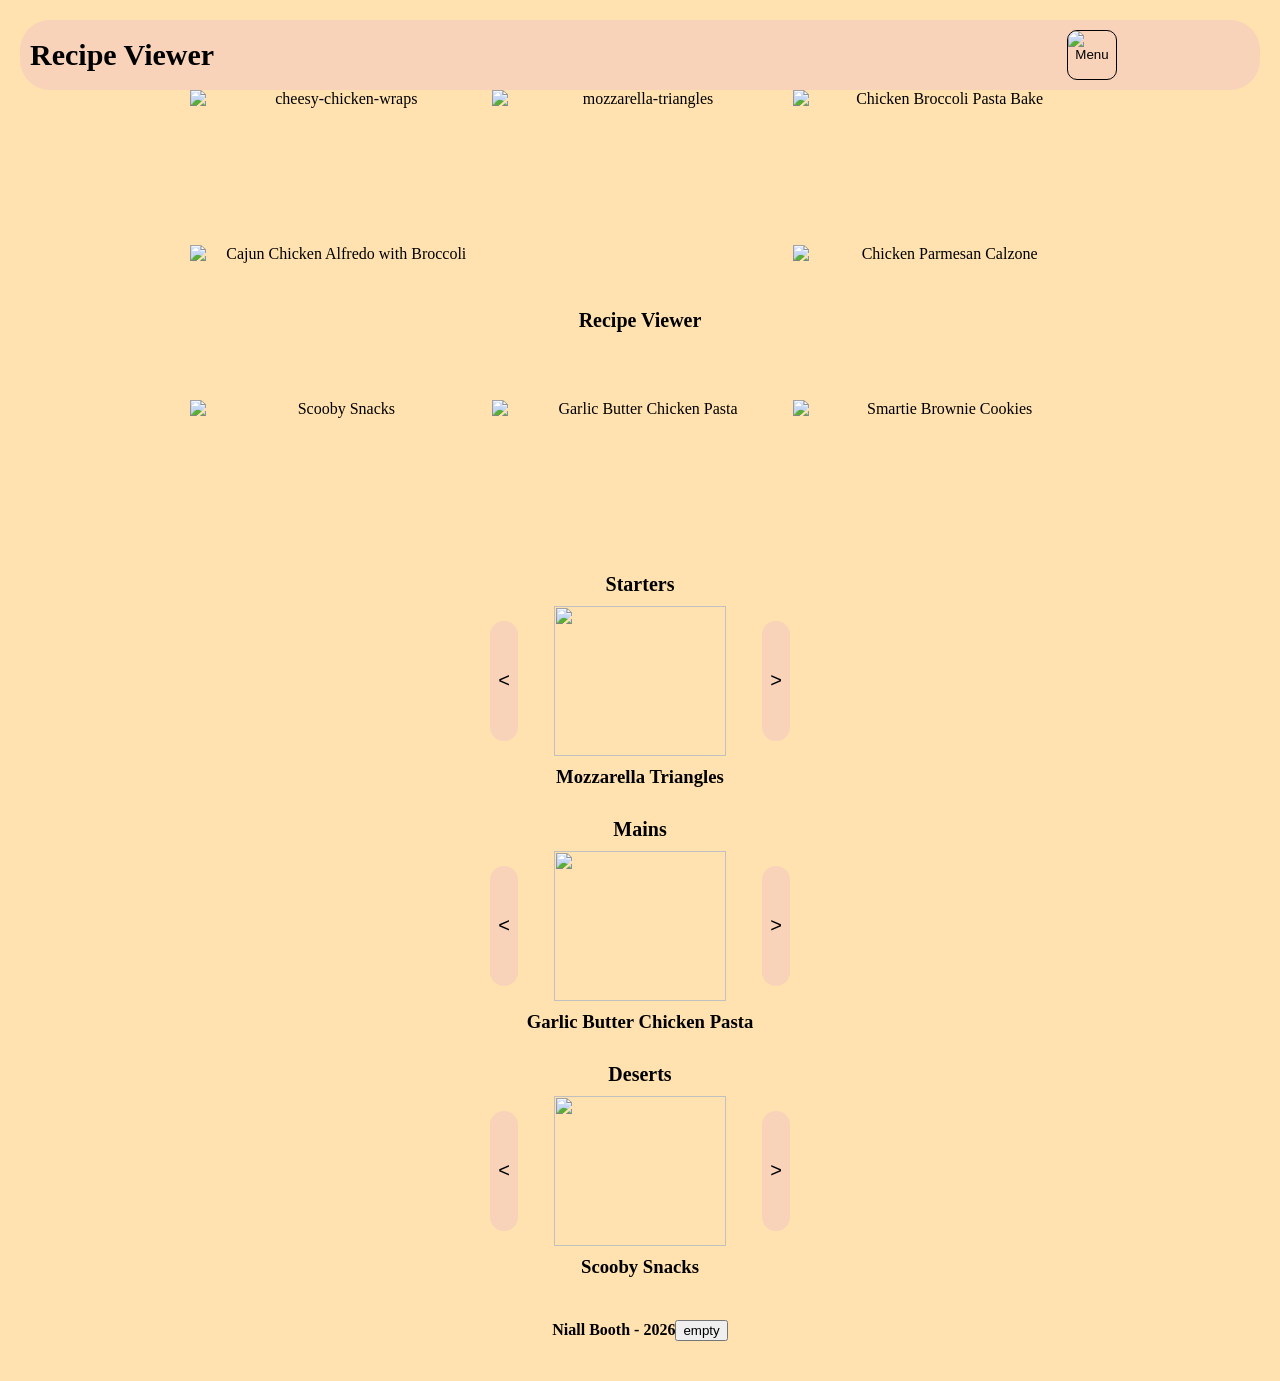
==== index.html @ 6ca060d2 "Add files via upload" ====
<!DOCTYPE html>
<html lang="en">
<head>
    <meta charset="UTF-8">
    <meta name="viewport" content="width=device-width, initial-scale=1.0">
    <title>Recipe Website</title>
    <link rel="stylesheet" href="styles.css">
    <link rel="manifest" href="manifest.json">
</head>
<body>
    <script>
        navigator.serviceWorker.register("./sw.js")
            .then(registration => {
                console.log("Service worker registered");
            })
            .catch(error => {
                console.error("Service worker registration failed:", error);
            });
    </script>
    <nav>
        <div id="top-nav">
            <h1>Recipe Viewer</h1>
            <button id="burger-button">
                <img id="burger-button-img" src="images/burger button.png" alt="Menu">
            </button>
        </div>

        <div id="bottom-nav">
            <h2 id="home-button" class="nav-button">Home</h2>
            <h2 id="add-button" class="nav-button">Add</h2>
            <form>
                <input id="recipe-search" type="text" placeholder="Recipe Name" autocomplete="off">
                <button id="search" type="button">Search</button>
            </form>
        </div>
    </nav>
    <div id="show-recipe">
        <h2 id="show-recipe-name"></h2>
        <img id="show-recipe-image" src="" alt="">
        <h3 id="show-recipe-description"></h3>
        <h3>Ingredients</h3>
        <ul id="show-recipe-ingredients"></ul>
        <h3>Instructions</h3>
        <ol id="show-recipe-instructions"></ol>
        <button id="close-recipe">Close</button>
    </div>
    <div id="recipe-search-results">
        <h2>Search Results</h2>
        <div id="result-display">
        </div>
        <button id="result-close">Close</button>
    </div>
    <div id="add-new-recipe">
        <h2>Tell me about your creation:</h2>
        <form id="recipe-input-form">
            <label for="new-recipe-name">Recipe Name:</label>
            <input class="recipe-input" type="text" name="new-recipe-name" id="new-recipe-name" placeholder="Recipe Name">
            <label for="new-recipe-type">Recipe Type:</label>
            <select name="new-recipe-type" id="new-recipe-type">
                <option value="" selected disabled>Select a type:</option>
                <option value="Starter">Starter</option>
                <option value="Main">Main</option>
                <option value="Desert">Desert</option>
            </select>
            <label for="new-recipe-description">Recipe Description:</label>
            <input class="recipe-input" type="text" name="new-recipe-description" id="new-recipe-description" placeholder="Describe your recipe">
            <label for="new-recipe-ingredients">Recipe Ingredients:</label>
            <textarea col="4" rows="30" name="new-recipe-ingredients" id="new-recipe-ingredients" placeholder="Enter your ingredients seperated on a new line e.g. 2 tbsp Butter"></textarea>
            <label for="new-recipe-instruction">Recipe Instructions:</label>
            <textarea col="4" rows="30" name="new-recipe-instructions" id="new-recipe-instructions" placeholder="Enter the instructions seperated on a new line."></textarea>
            <input type="file" id="recipe-image-input" accept="image/*" hidden>
            <button id="recipe-image-button" type="button">📷 Add Recipe Image</button>
            <img id="recipe-image-preview" src="images/burger button.png" alt="recipe-image-preview">
            <button type="button" id="submit-new-recipe">Submit</button>
            <button type="button" id="cancel-recipe">Cancel</button>
        </form>
    </div>
    <main>
        <div id="food-preview">
            <div class="recipe-image"><img class="food-preview-img" loading="lazy" src="images/mains/Cheesy Chicken Wraps.JPG" alt="cheesy-chicken-wraps"></div>
            <div class="recipe-image"><img class="food-preview-img" loading="lazy" src="images/starters/Mozzarella Triangles.jpg" alt="mozzarella-triangles"></div>
            <div class="recipe-image"><img class="food-preview-img" loading="lazy" src="images/mains/Chicken Broccoli Pasta Bake.JPG" alt="Chicken Broccoli Pasta Bake"></div>
            <div class="recipe-image"><img class="food-preview-img" loading="lazy" src="images/mains/Cajun Chicken Alfredo with Broccoli.JPG" alt="Cajun Chicken Alfredo with Broccoli"></div>
            <div class="recipe-image"><h2 id="sub-title">Recipe Viewer</h2></div>
            <div class="recipe-image"><img class="food-preview-img" loading="lazy" src="images/mains/Chicken Parmesan Calzone.jpg" alt="Chicken Parmesan Calzone"></div>
            <div class="recipe-image"><img class="food-preview-img" loading="lazy" src="images/deserts/Scooby Snacks.jpg" alt="Scooby Snacks"></div>
            <div class="recipe-image"><img class="food-preview-img" loading="lazy" src="images/mains/Garlic Butter Chicken Pasta.jpg" alt="Garlic Butter Chicken Pasta"></div>
            <div class="recipe-image"><img class="food-preview-img" loading="lazy" src="images/deserts/Smartie Brownie Cookies.JPG" alt="Smartie Brownie Cookies"></div>
        </div>

        <div id="food-carrossel-display">
            <div class="food-section">
                <h2>Starters</h2>
                <div id="starters" class="food-carrossel">
                    <button class="rotate-btn rwd" data-type="Starters">&lt;</button>
                    <img class="food-img" id="starter-img" src="" alt="">
                    <button class="rotate-btn fwd" data-type="Starters">&gt;</button>
                </div>
                <h3>Mozzarella Triangles</h3>
            </div>
            <div class="food-section">
                <h2>Mains</h2>
                <div id="mains" class="food-carrossel">
                    <button class="rotate-btn rwd" data-type="Mains">&lt;</button>
                    <img class="food-img" id="main-img" src="" alt="">
                    <button class="rotate-btn fwd" data-type="Mains">&gt;</button>
                </div>
                <h3>Garlic Butter Chicken Pasta</h3>
            </div>
            <div class="food-section">
                <h2>Deserts</h2>
                <div id="deserts" class="food-carrossel">
                    <button class="rotate-btn rwd" data-type="Deserts">&lt;</button>
                    <img class="food-img" id="desert-img" src="" alt="">
                    <button class="rotate-btn fwd" data-type="Deserts">&gt;</button>
                </div>
                <h3>Scooby Snacks</h3>
            </div>
        </div>
    </main>
    <footer>
        <h4 id="footer-text"></h4>
        <button id="empty-indexdb">empty</button>
    </footer>

    <script src="./jquery-4.0.0.min.js"></script>
    <script>
        let today = new Date().getFullYear();
        $("#footer-text").text(`Niall Booth - ${today}`)
    </script>
    <script src="main.js" type="module"></script>
</body>
</html>
---- styles.css ----
html,
body {
    margin: 10px;
    background-color: #FFE2AF;
}


/* =========================
   NAVIGATION
   ========================= */

nav {
    position: relative;
    width: 100%;
    height: 70px;
    z-index: 1000;
    border-radius: 30px;
}

/* =========================
   TOP NAV
   ========================= */

#top-nav {
    display: flex;
    flex-direction: row;
    align-items: center;

    width: 100%;
    height: 70px;

    padding: 10px;

    box-sizing: border-box;

    background-color: #F9D2BA;

    position: relative;
    z-index: 2;
    border-radius: 30px;
}


h1 {
    font-size: 30px;
    margin: 0;
    width: 85%;
}


h2 {
    margin: 0;
    font-size: 20px;
}


/* =========================
   BURGER BUTTON
   ========================= */

#burger-button {
    width: 50px;
    height: 50px;

    padding: 0;

    background: none;
    border: 1px solid black;
    border-radius: 20%;

    cursor: pointer;
}


#burger-button-img {
    width: 100%;
    height: 100%;

    object-fit: contain;
    display: block;

    border-radius: 20%;
}


/* =========================
   EXPANDING MENU
   ========================= */

#bottom-nav {
    position: absolute;

    top: 70px;
    left: 18px;

    width: 90%;

    padding: 10px;

    box-sizing: border-box;

    display: flex;
    flex-direction: column;

    gap: 10px;

    background-color: #F9D2BA;

    opacity: 0;

    transform: translateY(-10px);

    pointer-events: none;

    z-index: 1;
}

.nav-button{
    width: 25%;
    border-radius: 30px;
    padding: 5px 10px;
    text-align: center;
    box-sizing: border-box;
    border: 1px solid #F9D2BA;
}

.nav-button:active{
    text-shadow: 0 4px 5px black;
    border-color: black;
}

/* =========================
   SEARCH
   ========================= */

form input {
    border-radius: 30px;
    height: 25px;
    width: 185px;
    margin-right: 10px;
    padding: 0 10px;
    box-sizing: border-box;
}


form button {
    background: none;
    border: 1px solid black;
    border-radius: 30px;
    padding: 10px 20px;
    cursor: pointer;
}


/* =========================
   MAIN
   ========================= */

main {
    position: relative;
    z-index: 0;

    display: flex;
    flex-direction: column;
    align-items: center;

    width: 100%;
    min-height: 100vh;

    box-sizing: border-box;
}

#food-preview {
    display: grid;

    grid-template-columns: repeat(3, 1fr);
    grid-template-rows: repeat(3, 1fr);

    gap: 5px;

    width: 90%;
    max-width: 900px;
}

#sub-title{
    width: 100%;
    text-align: center;
}

.recipe-image {
    height: 150px;
    display: flex;
    justify-content: center;
    align-items: center;
}

.food-preview-img{
    width: 100%;
    height: 100%;
    text-align: center;
}

/* =========================
   food-carrossel-display
   ========================= */

#food-carrossel-display{
    display: flex;
    flex-direction: column;
    align-items: center;
    justify-content: center;
    width: 100%;
    height: 750px;
    gap: 30px;
}

.food-carrossel{
    display: flex;
    flex-direction: row;
    justify-content: center;
    align-items: center;
    width: 100%;
    height: 150px;
    gap: 15px;
}

.food-section{
    display: flex;
    flex-direction: column;
    text-align: center;
    gap: 10px;
    min-width: 300px;
}

.rotate-btn{
    background-color: #F9D2BA;
    border: none;
    border-radius: 30px;
    width: 10%;
    height: 80%;
    font-size: 20px;
}

.rotate-btn:active{
    box-shadow: 0 4px 8px black;
    border: 1px solid black;
}

.food-img{
    height: 100%;
    width: 80%;
}

.food-div{
    display: flex;
    flex-direction: column;
    align-items: center;
    justify-content: center;
    height: 100%;
    width: 50%;
    text-align: center;
}

h3{
    margin: 0;
}

/* =========================
   footer
   ========================= */

footer{
    display: flex;
    align-items: center;
    justify-content: center;
}

/* =========================
   Show Recipe
   ========================= */
#show-recipe{
    position: absolute;
    z-index: 1000;
    top: 0;
    display: none;
    width: 90%;
    min-height: 1600px;
    border-radius: 30px;
    box-shadow: 0 4px 10px black;
    background-color: #FFE2AF;
    flex-direction: column;
    align-items: center;
    text-align: center;
    gap: 20px;
    opacity: 0;
    padding: 20px;
    box-sizing: border-box;
}

#show-recipe-image{
    width: 80%;
    height: 300px;
}

#show-recipe-instructions {
    display: flex;
    flex-direction: column;
    gap: 8px;
}

#show-recipe-ingredients {
    display: flex;
    flex-direction: column;
    gap: 10px;
}

#close-recipe{
    background-color: #DF301C;
    border: none;
    border-radius: 30px;
    padding: 10px;
    box-sizing: border-box;
    color: white;
    margin-top: auto;
}

#close-recipe:active{
    box-shadow: 0 4px 8px black;
}

/* =========================
   Search
   ========================= */

#recipe-search-results{
    position: absolute;
    top: 100px;
    left: 20px;
    display: none;
    opacity: 0;
    flex-direction: column;
    width: 90%;
    min-height: 300px;
    background-color: #FFE2AF;
    z-index: 1000;
    box-sizing: border-box;
    padding: 15px;
    border-radius: 30px;
    align-items: center;
    box-shadow: 0 4px 10px black;
}

#result-display{
    width: 100%;
    min-height: 300px;
    margin: 30px 0;
    display: flex;
    flex-direction: column;
    align-items: center;
    gap: 10px;
}

#result-close{
    background-color: #DF301C;
    border: none;
    border-radius: 30px;
    color: white;
    padding: 10px;
    box-sizing: border-box;
}

#result-close:active{
    box-shadow: 0 4px 8px black;
}

.result{
    background-color: #FFE2AF;
    border-radius: 30px;
    padding: 19px;
    box-sizing: border-box;
    display: flex;
    flex-direction: row;
    box-shadow: 0 4px 6px black;
    width: 100%;
    min-height: 200px;
    gap: 10px;
}

.result-description{
    width: 70%;
    height: auto;
    display: flex;
    flex-direction: column;
}

.result-img{
    width: 30%;
    height: 30%;
    object-fit: contain;
    border-radius: 50%;
}

/* =========================
   Add new recipe
   ========================= */

#add-new-recipe{
    position: absolute;
    top: 100px;
    left: 20px;
    display: none;
    opacity: 0;
    flex-direction: column;
    width: 90%;
    min-height: 400px;
    background-color: #FFE2AF;
    z-index: 1000;
    box-sizing: border-box;
    padding: 15px;
    border-radius: 30px;
    align-items: center;
    box-shadow: 0 4px 10px black;
    gap: 20px;
}

#recipe-input-form{
    display: flex;
    flex-direction: column;
    align-items: center;
    gap: 20px;
    width: 100%;
}

#submit-new-recipe{
    background-color: #7CD5C7;
    border: none;
    border-radius: 30px;
    color: white;
    padding: 10px;
    box-sizing: border-box;
}

#cancel-recipe{
    background-color: #DF301C;
    border: none;
    border-radius: 30px;
    color: white;
    padding: 10px;
    box-sizing: border-box;
}

select{
    border-radius: 30px;
    padding: 10px;
    box-sizing: border-box;
    width: 35%;
    text-align: center;
    border: 1px solid #FFE2AF;
}

.recipe-input{
    padding: 5px 10px;
    box-sizing: border-box;
    width: 70%;
    height: 30px;
    border: 1px solid #FFE2AF;
}

#recipe-image-button{
    background-color: #FFE2AF;
    border: 1px solid black;
    border-radius: 30px;
    color: black;
    padding: 10px;
    box-sizing: border-box;
}

textarea{
    width: 90%;
    padding: 20px;
    box-sizing: border-box;
    border-radius: 30px;
    border: 1px solid #FFE2AF;
}

#recipe-image-preview{
    border-radius: 50%;
    width: 150px;
    height: 150px;
    object-fit: contain;
    display: none;
    border: 2px solid black;
    box-sizing: border-box;
}
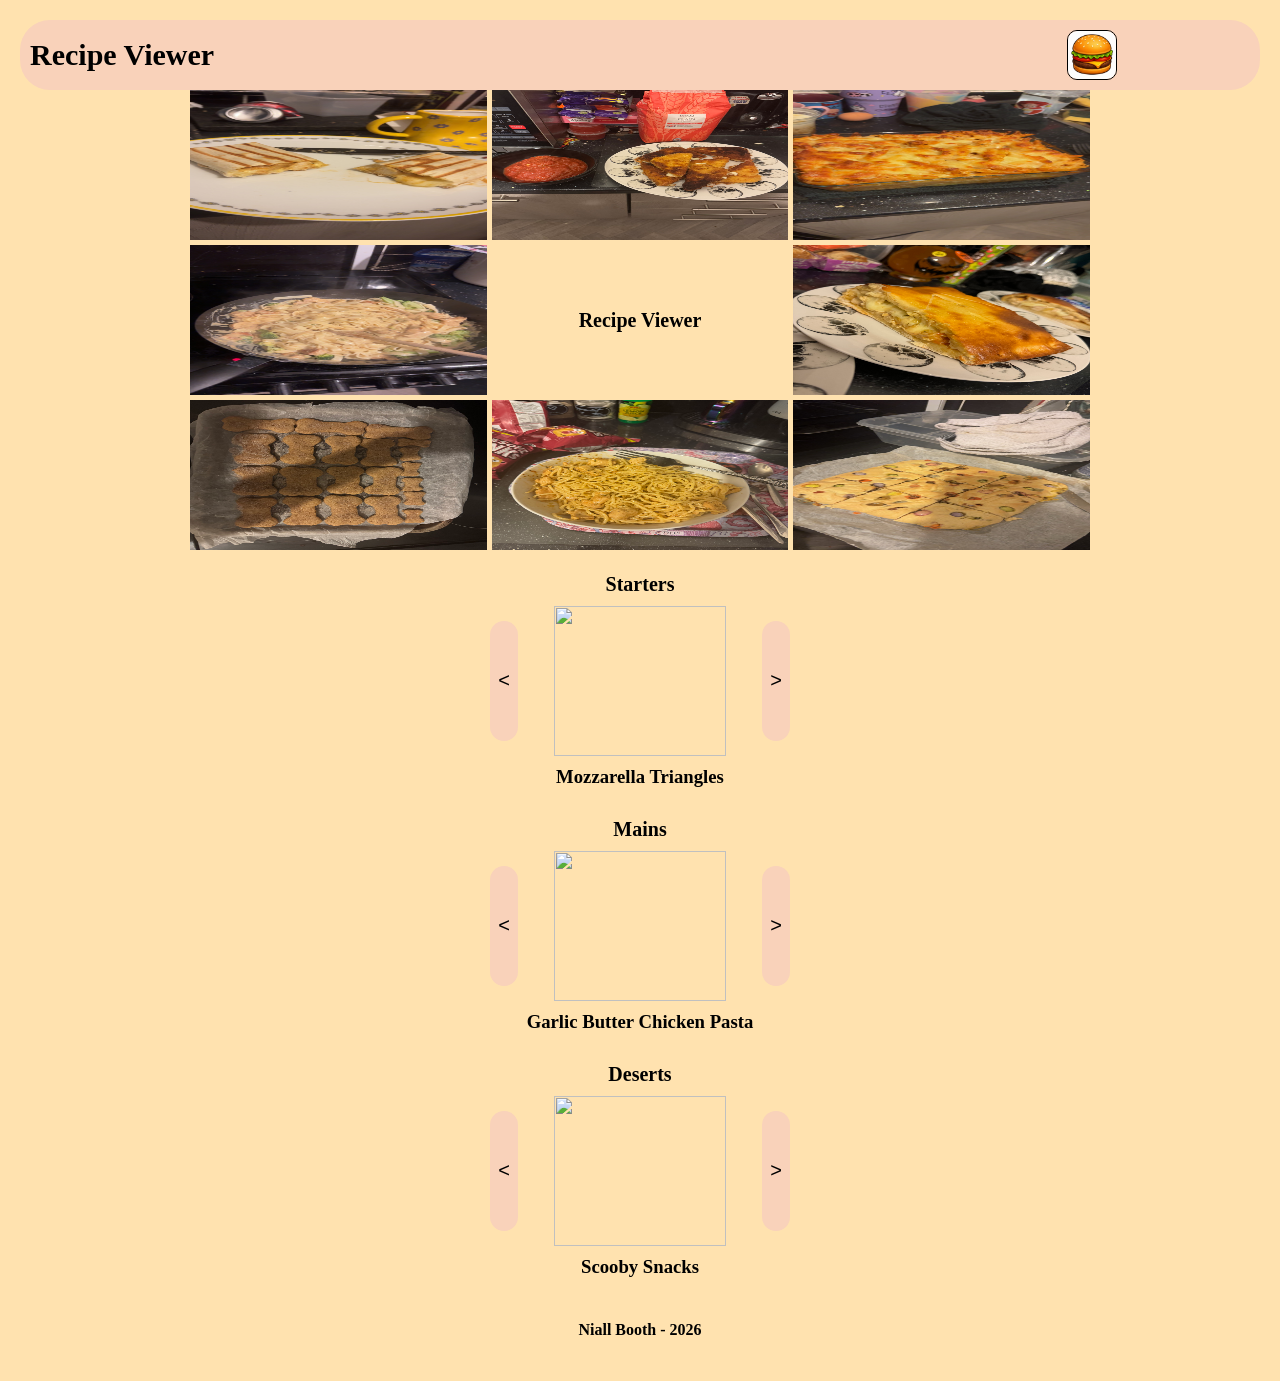
==== commit 85ec97bb: "Add files via upload" ====
--- a/index.html
+++ b/index.html
@@ -120,7 +120,6 @@
     </main>
     <footer>
         <h4 id="footer-text"></h4>
-        <button id="empty-indexdb">empty</button>
     </footer>
 
     <script src="./jquery-4.0.0.min.js"></script>
